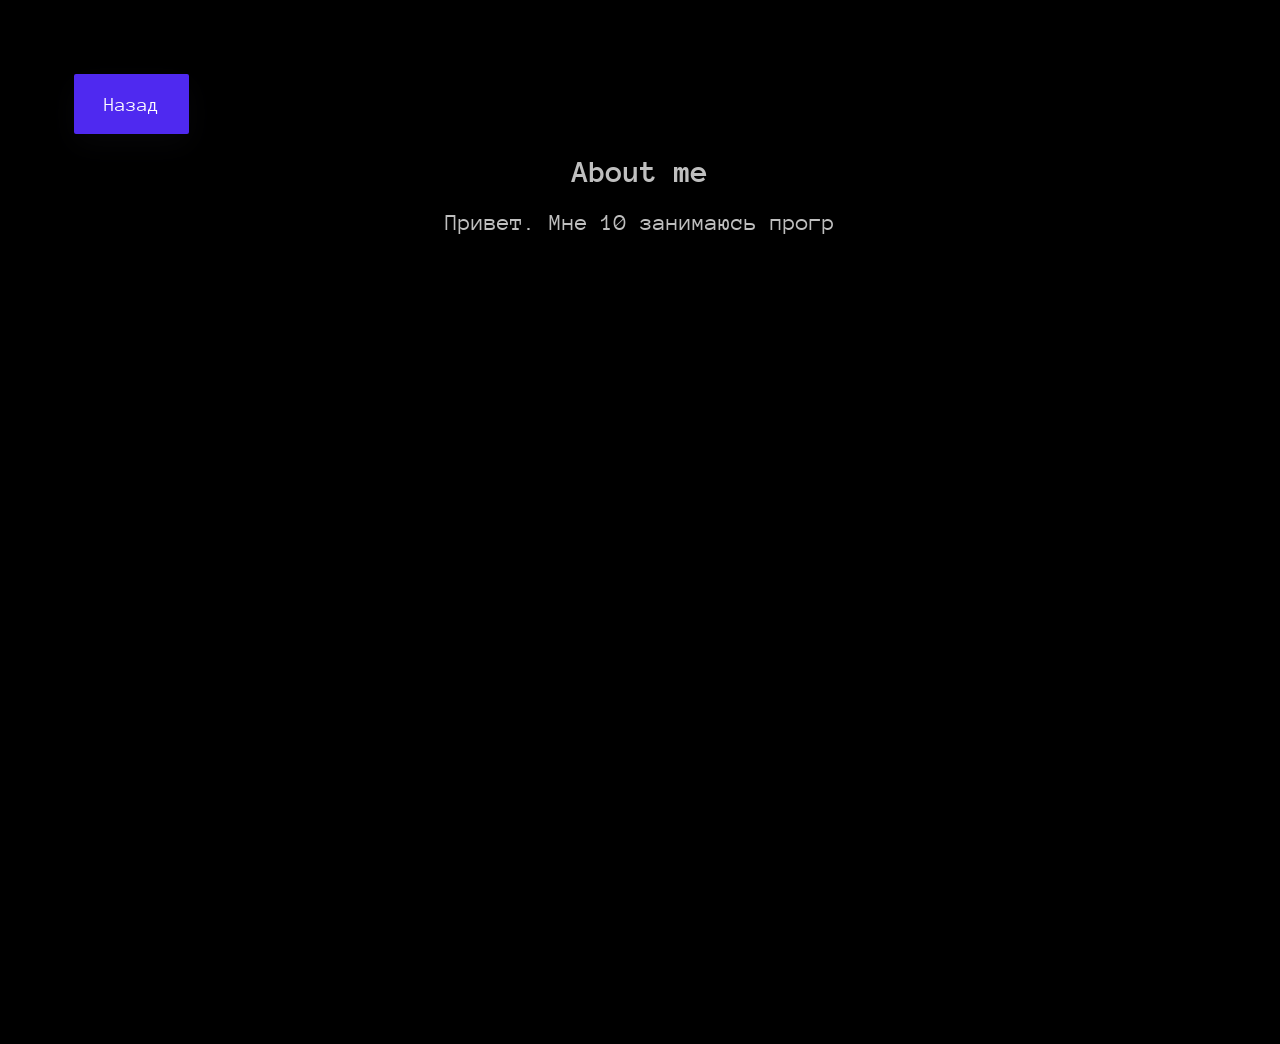
==== about.html @ 5057e699 "Add files via upload" ====
<!DOCTYPE html>
<html>
  <head>
    <title>About me </title>
    <link rel="shortcut icon" type="image/ico" href="icons/favicon.ico" />
    <style type="text/css">
      @import url(https://fonts.googleapis.com/css?family=Anonymous+Pro);

      /* Global */
      html {
        min-height: 100%;
        overflow: hidden;
      }

      body {
        height: calc(100vh - 8em);
        padding: 4em;
        color: rgba(255, 255, 255, 0.75);
        font-family: "Anonymous Pro", monospace;
        background-color: rgb(25, 25, 25);
        -webkit-touch-callout: none;
        -webkit-user-select: none;
        -moz-user-select: none;
        -ms-user-select: none;
        user-select: none;
      }

      .line-1 {
        top: 50%;
        width: 29em;
        margin: 0 auto;
        font-size: 150%;
        text-align: center;
        overflow: hidden;
      }

      .button {
        --light: #fff;
        --dark: #414856;
        --border: #c3c8de;
        --background: #4f29f0;
        display: flex;
        align-items: center;
        justify-content: center;
        position: relative;
        border: 0;
        padding: 0 30px;
        width: auto;
        height: 60px;
        border-radius: 2px;
        border: 1px solid var(--border);
        background: none;
        color: var(--dark);
        cursor: pointer;
        outline: none;
        box-shadow: 0 10px 30px rgba(65, 72, 86, 0.1);
        transition: transform 0.1s linear, color 0.1s linear,
          background 0.15s linear;
        cursor: none;
        font-weight: 400;
        font-size: 20px;
      }

      .button > span {
        display: inline-block;
        position: relative;
        z-index: 2;
        font-family: "Anonymous Pro", monospace;
        transition: transform 0.15s linear;
      }

      .button.fill {
        border: 0;
        color: var(--light);
        background: var(--background);
      }

      .cursor {
        --cursor: #c3c8de;
        position: fixed;
        top: -50px;
        z-index: 99;
        width: 40px;
        height: 40px;
        border-radius: 50%;
        background: none;
        border: solid 2px var(--cursor);
        pointer-events: none;
        transition: transform 0.3s ease, background 0.3s ease,
          border-color 0.3s ease;
      }

      [cursor="link"]:hover ~ .cursor {
        mix-blend-mode: difference;
        transform: scale(1.5);
        cursor: none;
        background: #fff;
        border-color: #fff;
      }

      body {
        background: #000;
        height: 100vh;
      }

      body .button {
        margin: 2px 2px;
      }
    </style>
  </head>

  <body>
    <button
      class="button fill"
      cursor="link"
      align="right"
      onclick="window.location.replace('/')"
    >
      <span>Назад</span>
    </button>
    <div class="cursor"></div>
    <h1 align="center">About me</h1>
    <p id="demo" align="center" class="line-1"></p>
    <script>
      var i = 0;
      var txt =
        "Привет. Мне 10 занимаюсь програмированием 6 месяцов имею пару дискорд ботов. Ето все что я могу росказать про себя! =)";
      var speed = 40;

      function typeWriter() {
        if (i < txt.length) {
          document.getElementById("demo").innerHTML += txt.charAt(i);
          i++;
          setTimeout(typeWriter, speed);
        }
      }
      window.onload = typeWriter;
      // --- BUTTON
      const $ = (s, o = document) => o.querySelector(s);
      const $$ = (s, o = document) => o.querySelectorAll(s);

      $$(".button").forEach((el) =>
        el.addEventListener("mousemove", function (e) {
          const pos = this.getBoundingClientRect();
          const mx = e.clientX - pos.left - pos.width / 2;
          const my = e.clientY - pos.top - pos.height / 2;

          this.style.transform =
            "translate(" + mx * 0.15 + "px, " + my * 0.3 + "px)";
          this.style.transform +=
            "rotate3d(" + mx * -0.1 + ", " + my * -0.3 + ", 0, 12deg)";
          this.children[0].style.transform =
            "translate(" + mx * 0.025 + "px, " + my * 0.075 + "px)";
        })
      );

      $$(".button").forEach((el) =>
        el.addEventListener("mouseleave", function () {
          this.style.transform = "translate3d(0px, 0px, 0px)";
          this.style.transform += "rotate3d(0, 0, 0, 0deg)";
          this.children[0].style.transform = "translate3d(0px, 0px, 0px)";
        })
      );

      // --- CURSOR
      document.addEventListener("mousemove", function (e) {
        $(".cursor").style.left = e.pageX - 25 + "px";
        $(".cursor").style.top = e.pageY - 25 + "px";
      });
    </script>
  </body>
</html>
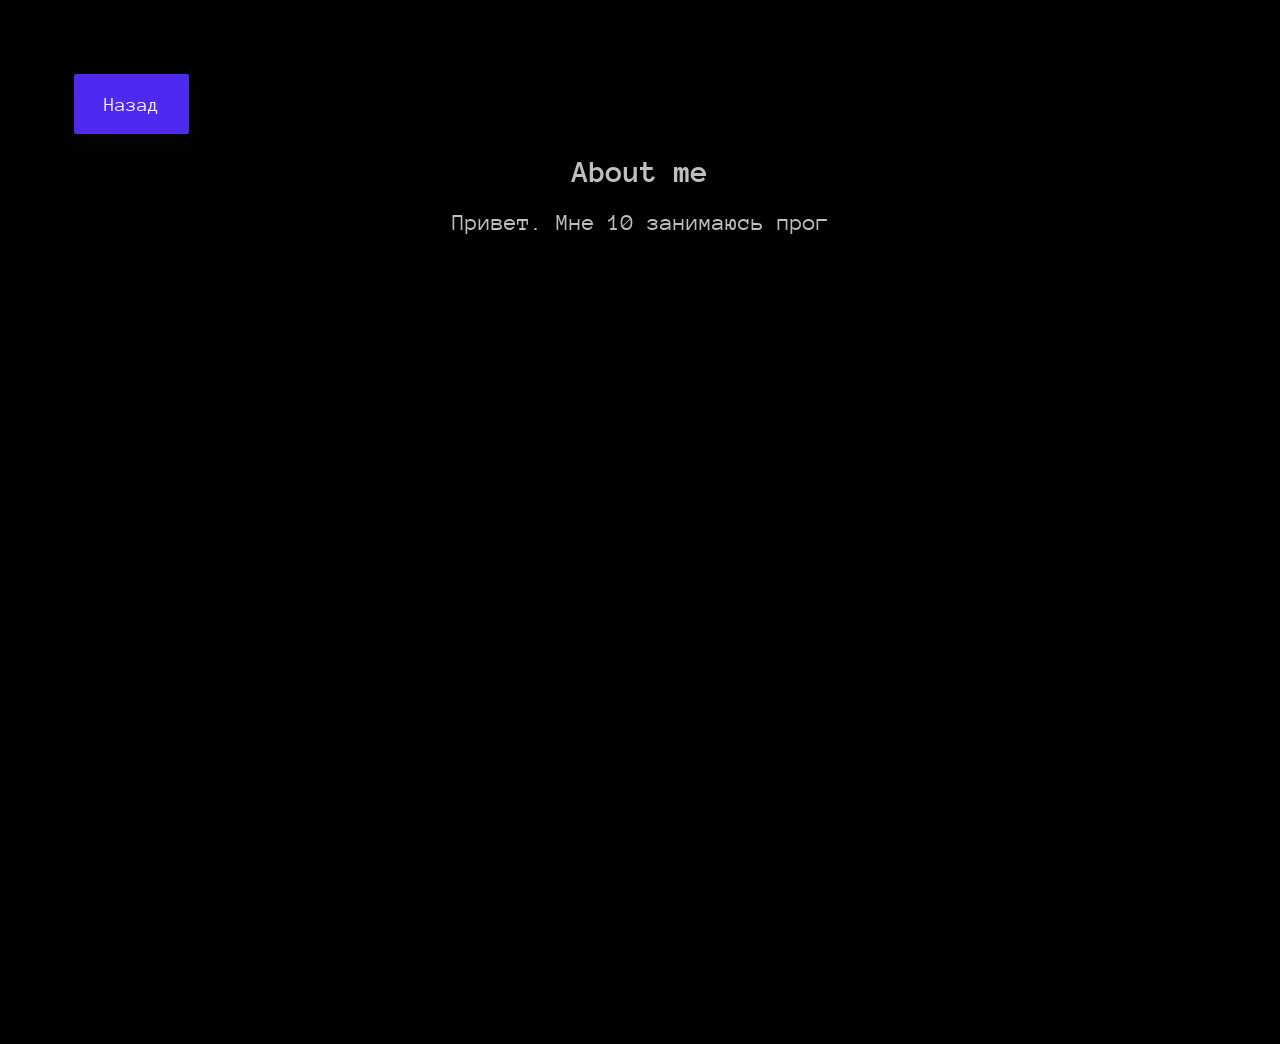
==== commit 48d91fdb: "Update about.html" ====
--- a/about.html
+++ b/about.html
@@ -118,7 +118,6 @@
     >
       <span>Назад</span>
     </button>
-    <div class="cursor"></div>
     <h1 align="center">About me</h1>
     <p id="demo" align="center" class="line-1"></p>
     <script>
